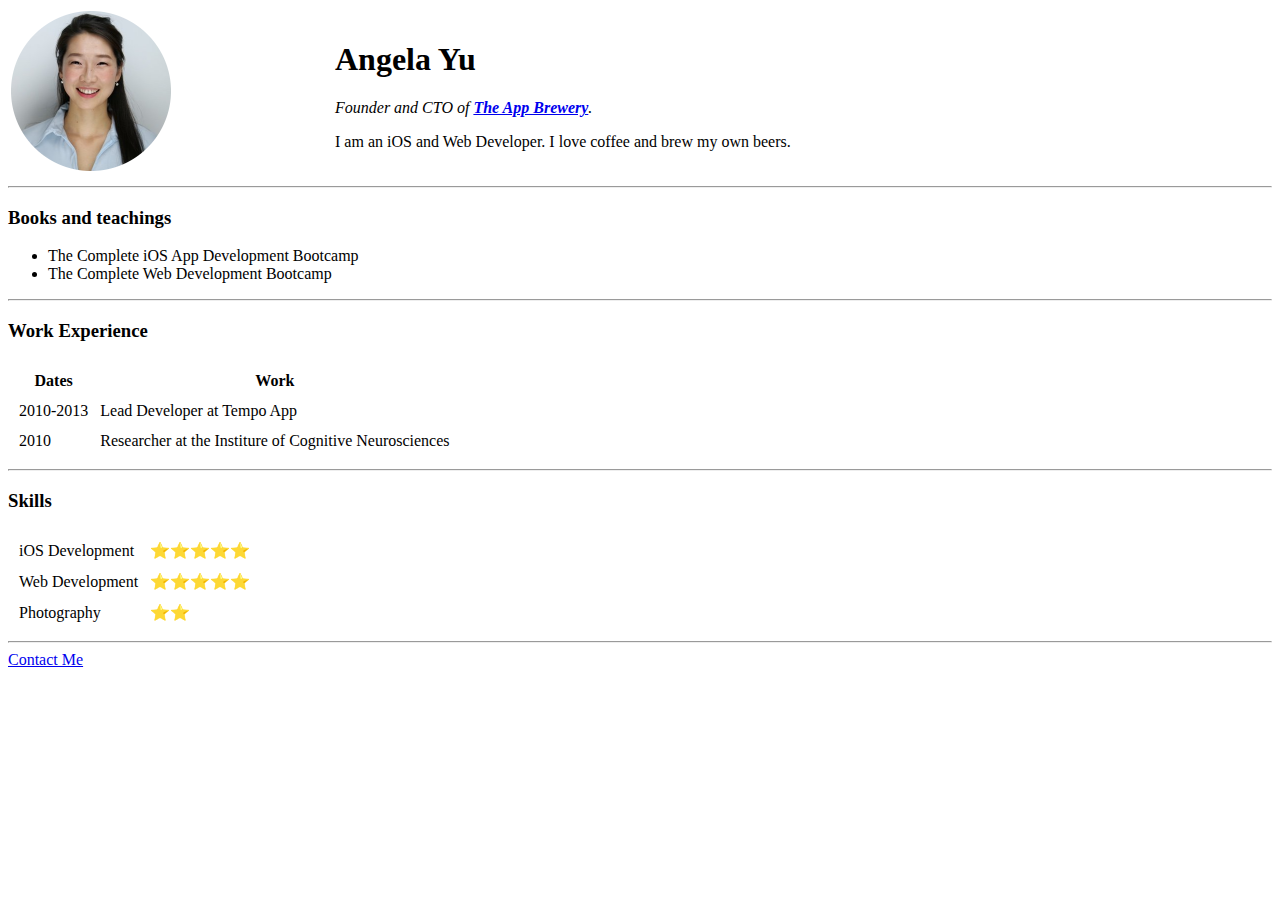
==== index.html @ 65fc623e "Add initial CV website files" ====
<!DOCTYPE html>
<html lang="en">
<head>
    <meta charset="UTF-8">
    <title>Angela's Personal Site</title>
</head>
<body>
    <table>
        <tr>
            <td><img src="Angela Yu-modified.png" alt="angela yu profile picture" width="50%" height="75%"></td>
            <td><h1>Angela Yu</h1>
            <p><em>Founder and CTO of <strong><a target="_blank" href="https://www.appbrewery.co/">The App Brewery</a></strong>.</em></p>
            <p>I am an iOS and Web Developer. I love coffee and brew my own beers.</p></td>
        </tr>
    </table>
    
    
    <hr>
    <h3>Books and teachings</h3>
    <ul>
        <li>The Complete iOS App Development Bootcamp</li>
        <li>The Complete Web Development Bootcamp</li>
    </ul>
    <hr>
    <h3>Work Experience</h3>
    <table cellspacing="10">
        <thead>
            <th>Dates</th>       
            <th>Work</th>
        </thead>
        <tbody>
            <tr>
                <td>2010-2013</td>
                <td>Lead Developer at Tempo App</td>
            </tr>
            <tr>
                <td>2010</td>
                <td>Researcher at the Institure of Cognitive Neurosciences</td>
            </tr>

        </tbody>
        <tfoot>

        </tfoot>
    </table>
    <hr>
    <h3>Skills</h3>
    <table cellspacing="10">
        <tr>
            <td>iOS Development</td>
            <td>⭐⭐⭐⭐⭐</td>
        </tr>
        <tr>
            <td>Web Development</td>
            <td>⭐⭐⭐⭐⭐</td>
        </tr>
        <tr>
            <td>Photography</td>
            <td>⭐⭐</td>
        </tr>
    </table>
    <hr>
    <a target="_blank" href="contact-me.html">Contact Me</a>

    
</body>
</html>
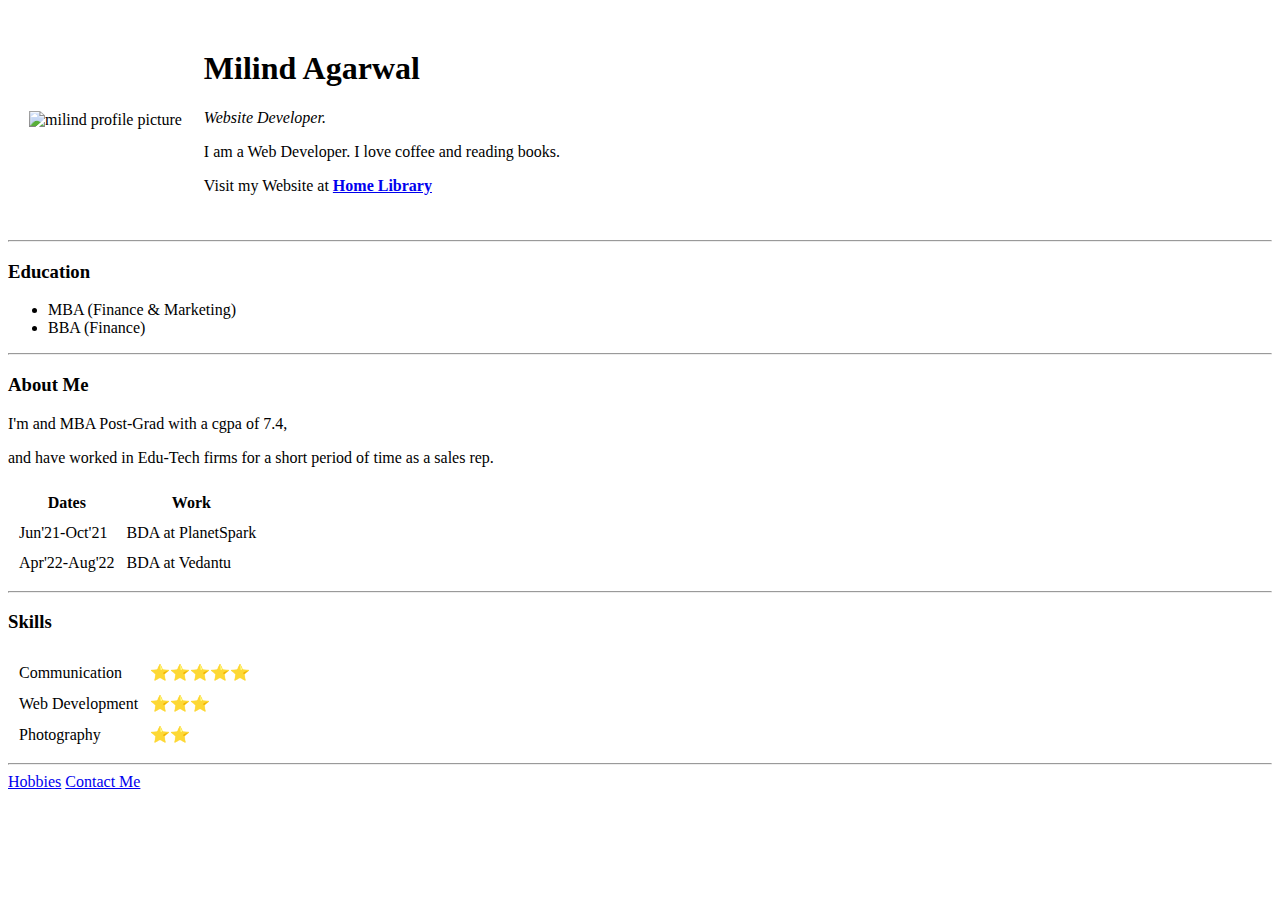
==== commit 2b5fef53: "Updated index.html" ====
--- a/index.html
+++ b/index.html
@@ -2,27 +2,31 @@
 <html lang="en">
 <head>
     <meta charset="UTF-8">
-    <title>Angela's Personal Site</title>
+    <title>Milind's Personal Site</title>
+    <link rel="stylesheet" href="css/styles.css">
+    
 </head>
 <body>
-    <table>
+    <table cellspacing="20">
         <tr>
-            <td><img src="Angela Yu-modified.png" alt="angela yu profile picture" width="50%" height="75%"></td>
-            <td><h1>Angela Yu</h1>
-            <p><em>Founder and CTO of <strong><a target="_blank" href="https://www.appbrewery.co/">The App Brewery</a></strong>.</em></p>
-            <p>I am an iOS and Web Developer. I love coffee and brew my own beers.</p></td>
+            <td><img src="milind.png" alt="milind profile picture" height="250px" width="250px"></td>
+            <td><h1>Milind Agarwal</h1>
+            <p><em>Website Developer.</em></p>
+            <p>I am a Web Developer. I love coffee and reading books.</p><p>Visit my Website at <strong><a href="#">Home Library</a></strong></p></td>
         </tr>
     </table>
     
     
     <hr>
-    <h3>Books and teachings</h3>
+    <h3>Education</h3>
     <ul>
-        <li>The Complete iOS App Development Bootcamp</li>
-        <li>The Complete Web Development Bootcamp</li>
+        <li>MBA (Finance & Marketing)</li>
+        <li>BBA (Finance)</li>
     </ul>
     <hr>
-    <h3>Work Experience</h3>
+    <h3>About Me</h3>
+    <p>I'm and MBA Post-Grad with a cgpa of 7.4,</p>
+    <p>and have worked in Edu-Tech firms for a short period of time as a sales rep.</p>
     <table cellspacing="10">
         <thead>
             <th>Dates</th>       
@@ -30,12 +34,12 @@
         </thead>
         <tbody>
             <tr>
-                <td>2010-2013</td>
-                <td>Lead Developer at Tempo App</td>
+                <td>Jun'21-Oct'21</td>
+                <td>BDA at PlanetSpark</td>
             </tr>
             <tr>
-                <td>2010</td>
-                <td>Researcher at the Institure of Cognitive Neurosciences</td>
+                <td>Apr'22-Aug'22</td>
+                <td>BDA at Vedantu</td>
             </tr>
 
         </tbody>
@@ -47,12 +51,12 @@
     <h3>Skills</h3>
     <table cellspacing="10">
         <tr>
-            <td>iOS Development</td>
+            <td>Communication</td>
             <td>⭐⭐⭐⭐⭐</td>
         </tr>
         <tr>
             <td>Web Development</td>
-            <td>⭐⭐⭐⭐⭐</td>
+            <td>⭐⭐⭐</td>
         </tr>
         <tr>
             <td>Photography</td>
@@ -60,8 +64,9 @@
         </tr>
     </table>
     <hr>
+    <a target="_blank" href="Hobbies.html">Hobbies</a>
     <a target="_blank" href="contact-me.html">Contact Me</a>
 
     
 </body>
-</html>+</html>
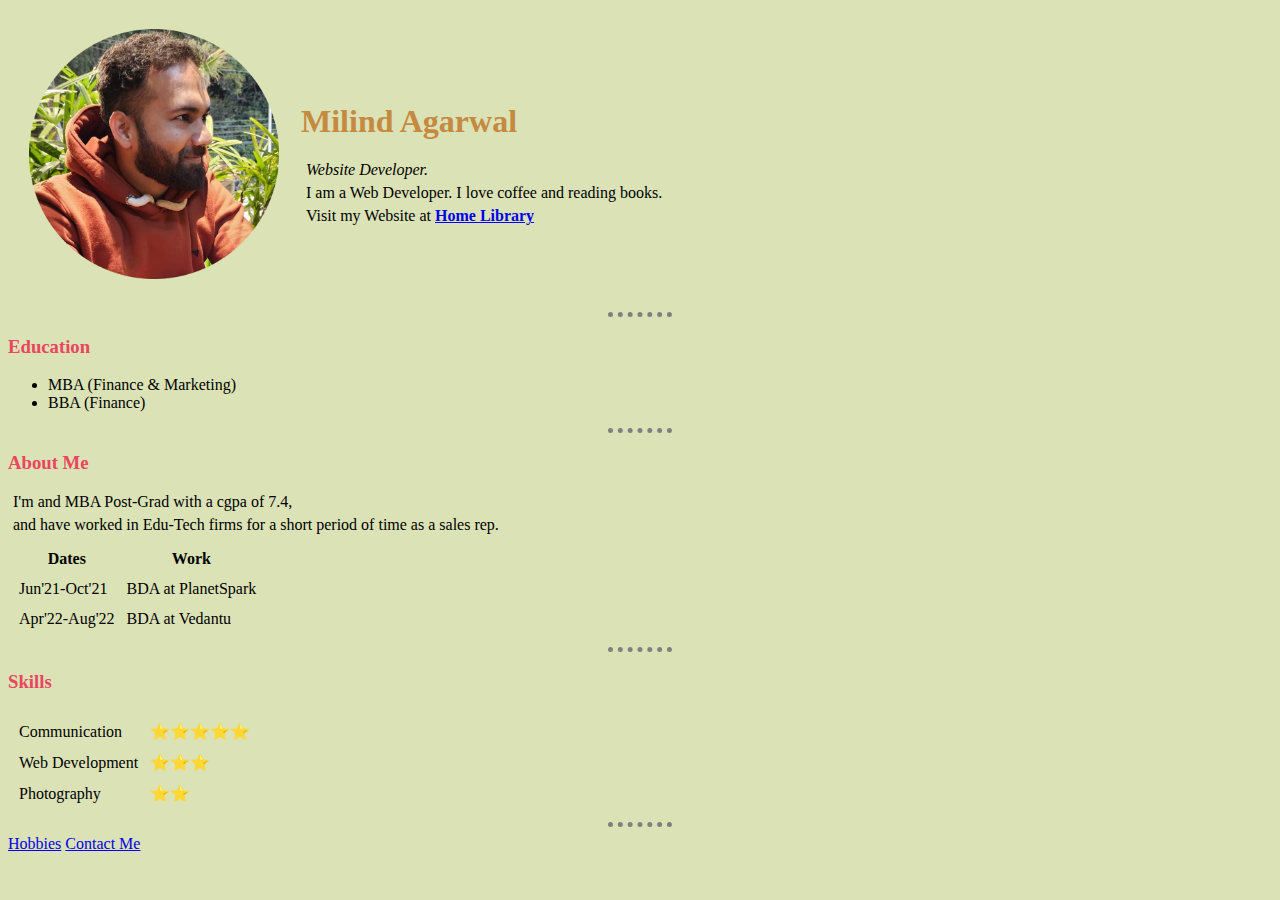
==== commit 9d652983: "Update index.html" ====
--- a/index.html
+++ b/index.html
@@ -3,7 +3,7 @@
 <head>
     <meta charset="UTF-8">
     <title>Milind's Personal Site</title>
-    <link rel="stylesheet" href="css/styles.css">
+    <link rel="stylesheet" href="styles.css">
     
 </head>
 <body>
--- a/styles.css
+++ b/styles.css
@@ -0,0 +1,22 @@
+body{
+    background-color: #DAE2B6;
+
+}
+hr{
+    
+    border-style: none none;
+    border-top-style: dotted;
+    border-color: grey;
+    border-width: 5px;
+    width: 5%;
+}
+
+h1{
+    color: #C58940;
+}
+h3{
+    color: #EB455F
+}
+p{
+    margin: 5px;
+}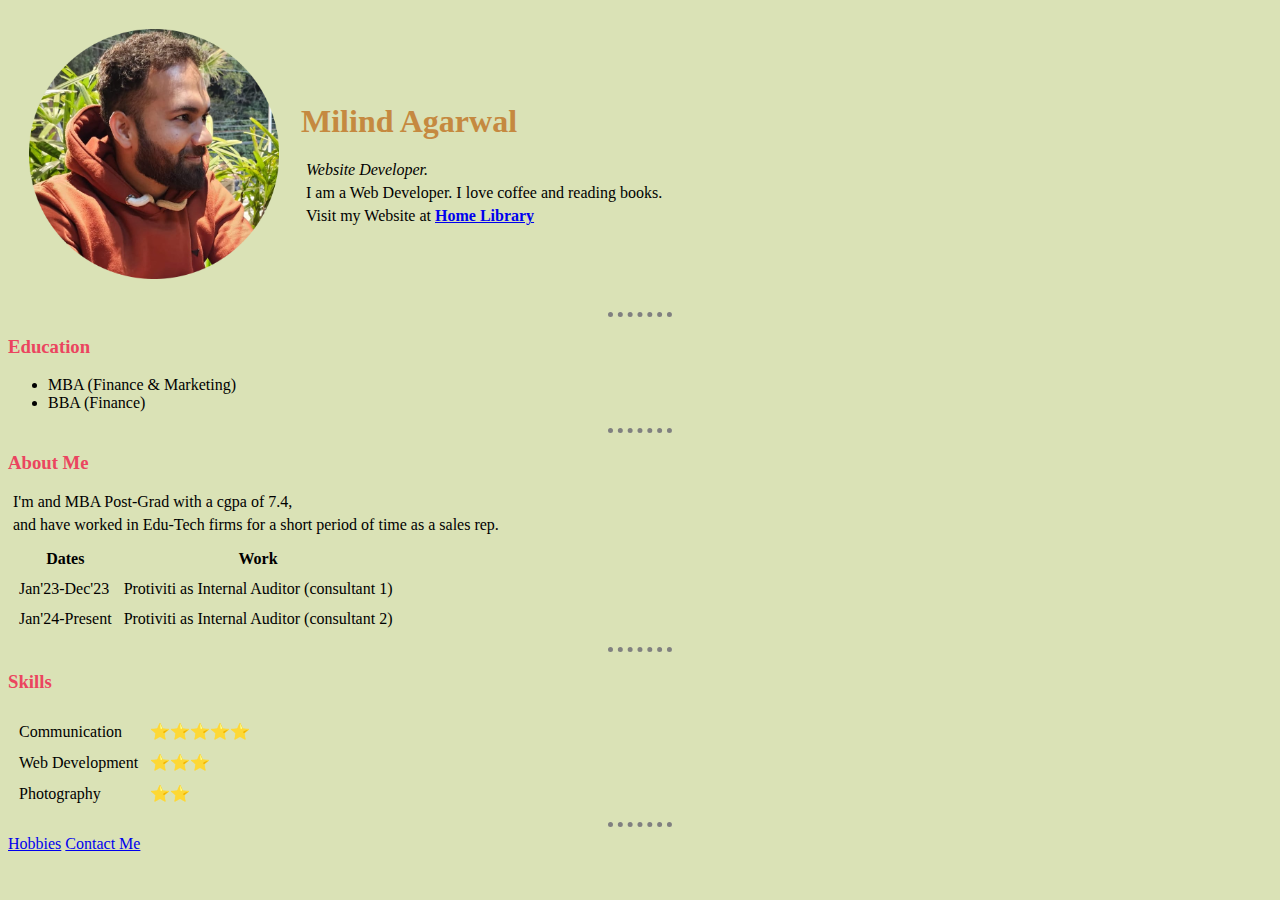
==== commit 7f682c3c: "Update index.html" ====
--- a/index.html
+++ b/index.html
@@ -34,12 +34,12 @@
         </thead>
         <tbody>
             <tr>
-                <td>Jun'21-Oct'21</td>
-                <td>BDA at PlanetSpark</td>
+                <td>Jan'23-Dec'23</td>
+                <td>Protiviti as Internal Auditor (consultant 1)</td>
             </tr>
             <tr>
-                <td>Apr'22-Aug'22</td>
-                <td>BDA at Vedantu</td>
+                <td>Jan'24-Present</td>
+                <td>Protiviti as Internal Auditor (consultant 2)</td>
             </tr>
 
         </tbody>
--- a/styles.css
+++ b/styles.css
@@ -4,7 +4,7 @@
 }
 hr{
     
-    border-style: none none;
+    border-style: none;
     border-top-style: dotted;
     border-color: grey;
     border-width: 5px;
@@ -19,4 +19,4 @@
 }
 p{
     margin: 5px;
-}+}
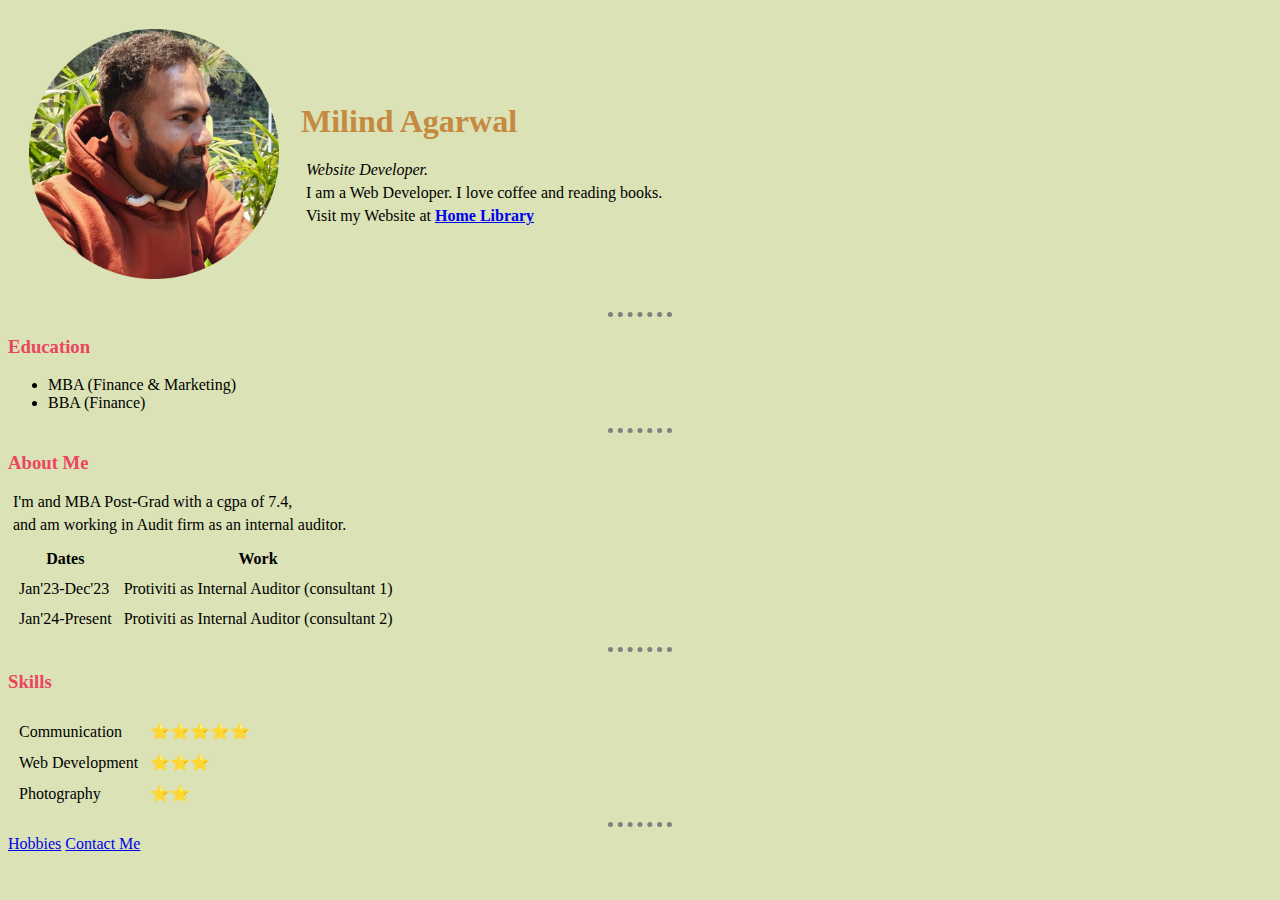
==== commit e311d33d: "Update index.html" ====
--- a/index.html
+++ b/index.html
@@ -26,7 +26,7 @@
     <hr>
     <h3>About Me</h3>
     <p>I'm and MBA Post-Grad with a cgpa of 7.4,</p>
-    <p>and have worked in Edu-Tech firms for a short period of time as a sales rep.</p>
+    <p>and am working in Audit firm as an internal auditor.</p>
     <table cellspacing="10">
         <thead>
             <th>Dates</th>       
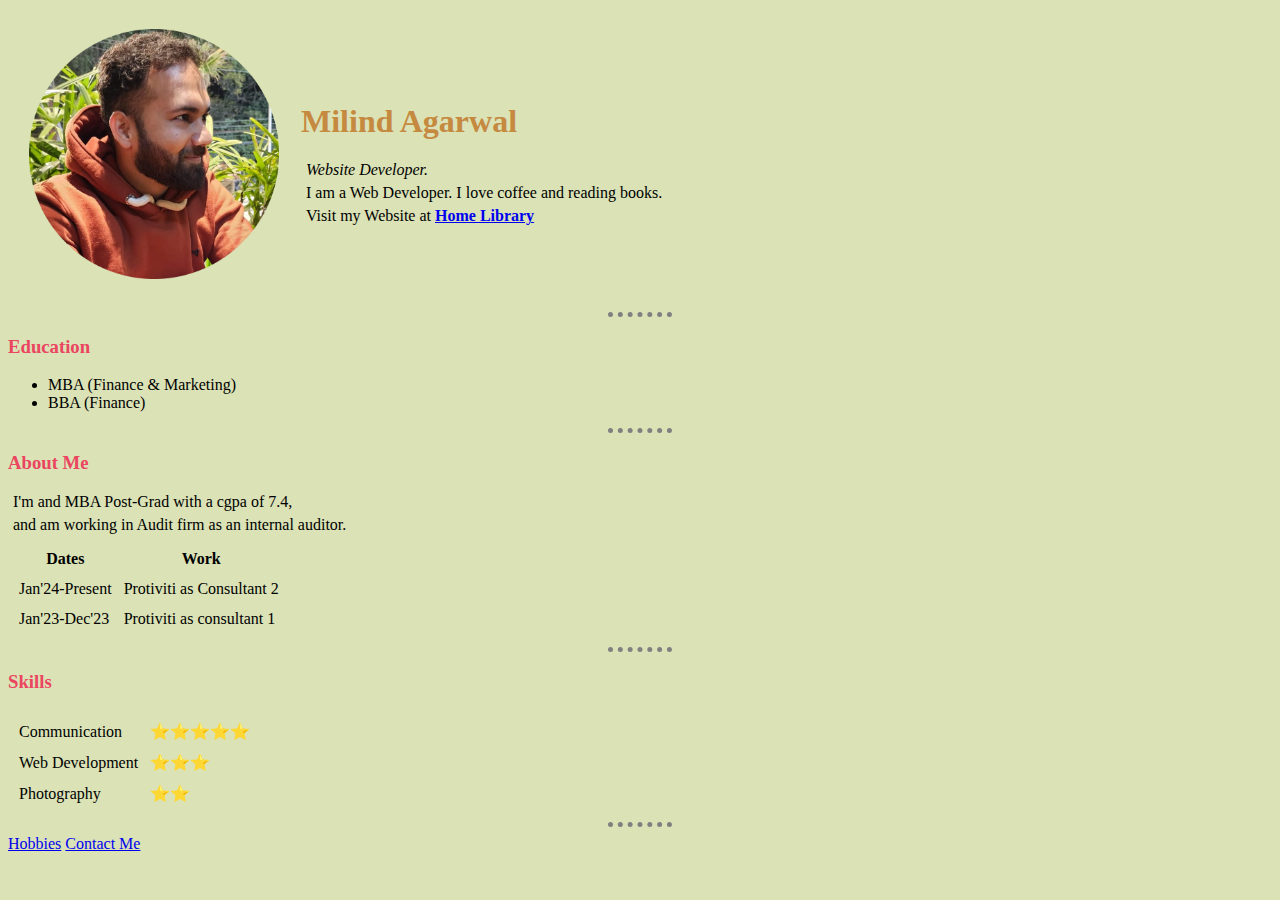
==== commit e717403e: "Update index.html" ====
--- a/index.html
+++ b/index.html
@@ -34,12 +34,12 @@
         </thead>
         <tbody>
             <tr>
-                <td>Jan'23-Dec'23</td>
-                <td>Protiviti as Internal Auditor (consultant 1)</td>
+                <td>Jan'24-Present</td>
+                <td>Protiviti as Consultant 2</td>
             </tr>
             <tr>
-                <td>Jan'24-Present</td>
-                <td>Protiviti as Internal Auditor (consultant 2)</td>
+                <td>Jan'23-Dec'23</td>
+                <td>Protiviti as consultant 1</td>
             </tr>
 
         </tbody>
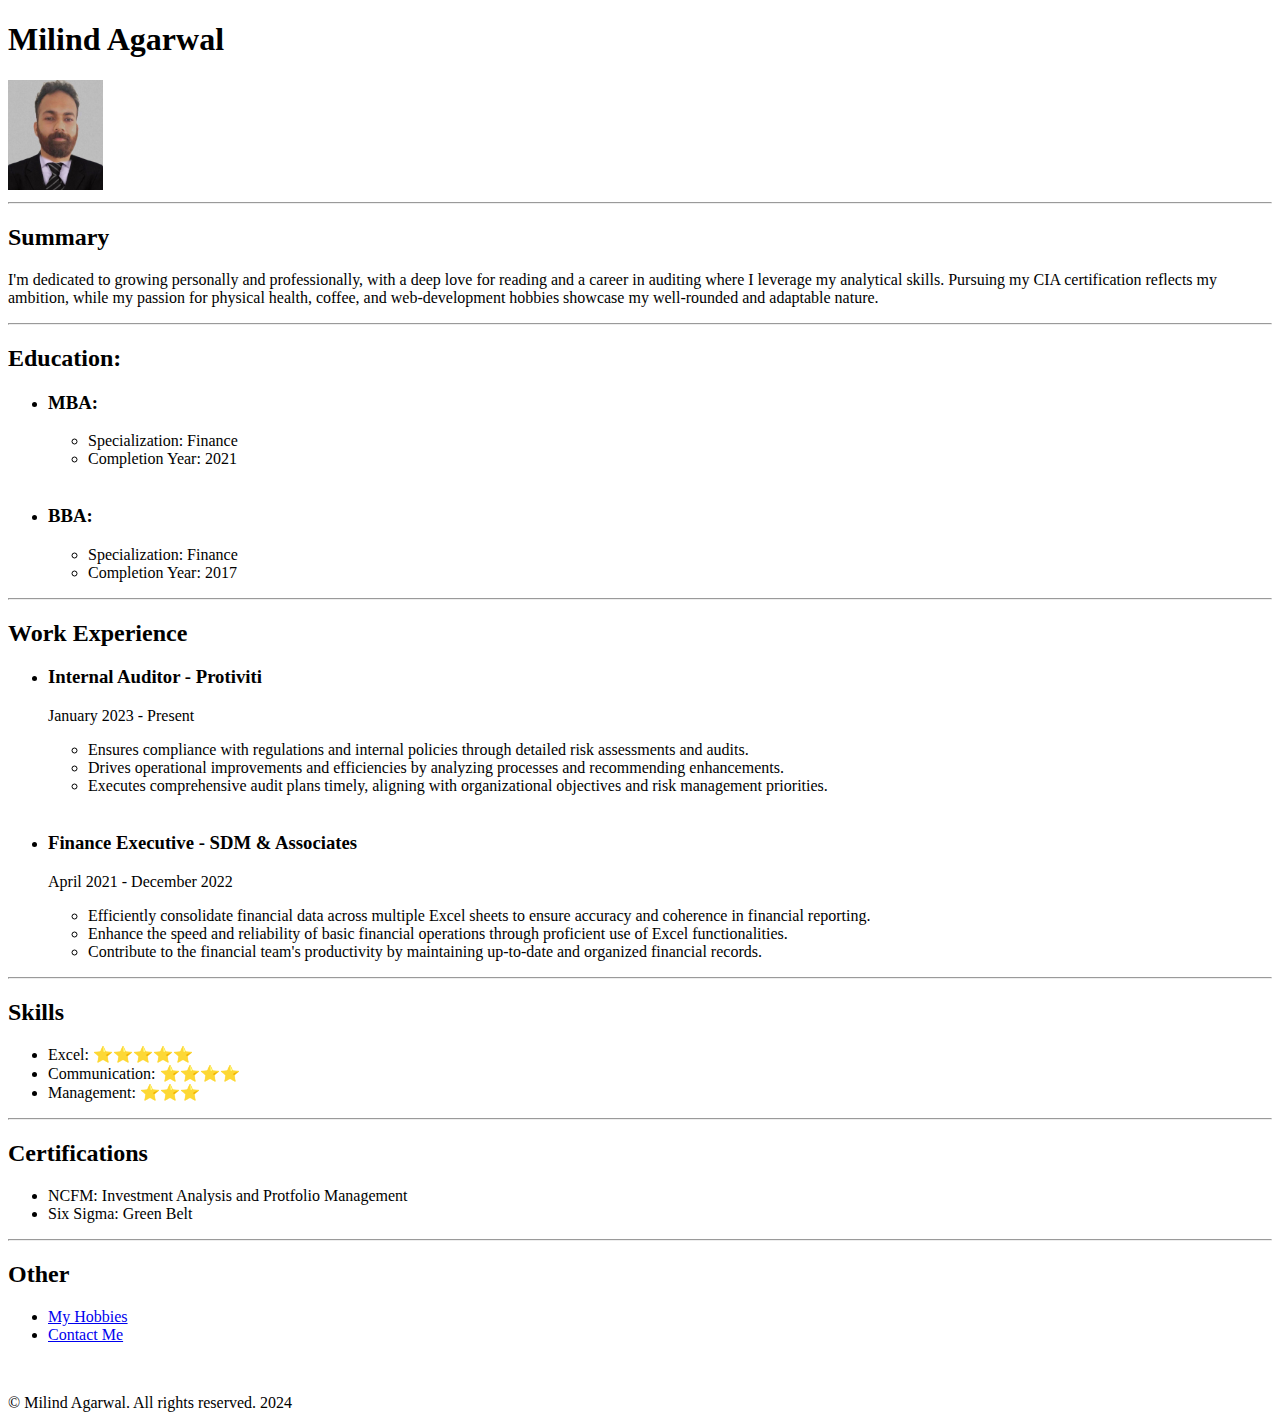
==== commit 539f42b7: "Add files via upload" ====
--- a/index.html
+++ b/index.html
@@ -2,71 +2,73 @@
 <html lang="en">
 <head>
     <meta charset="UTF-8">
-    <title>Milind's Personal Site</title>
-    <link rel="stylesheet" href="styles.css">
-    
+    <meta name="viewport" content="width=device-width, initial-scale=1.0">
+    <title>My Resume</title>
 </head>
 <body>
-    <table cellspacing="20">
-        <tr>
-            <td><img src="milind.png" alt="milind profile picture" height="250px" width="250px"></td>
-            <td><h1>Milind Agarwal</h1>
-            <p><em>Website Developer.</em></p>
-            <p>I am a Web Developer. I love coffee and reading books.</p><p>Visit my Website at <strong><a href="#">Home Library</a></strong></p></td>
-        </tr>
-    </table>
-    
-    
+    <h1>Milind Agarwal</h1>
+    <img src="./images/Profile pic.jpeg" alt="profile picture" height="110">
     <hr>
-    <h3>Education</h3>
-    <ul>
-        <li>MBA (Finance & Marketing)</li>
-        <li>BBA (Finance)</li>
-    </ul>
+        <h2>Summary</h2>
+        <p>
+            I'm dedicated to growing personally and professionally, with a deep love for reading and a career in auditing where I leverage my analytical skills. Pursuing my CIA certification reflects my ambition, while my passion for physical health, coffee, and web-development hobbies showcase my well-rounded and adaptable nature.
+        </p>
     <hr>
-    <h3>About Me</h3>
-    <p>I'm and MBA Post-Grad with a cgpa of 7.4,</p>
-    <p>and am working in Audit firm as an internal auditor.</p>
-    <table cellspacing="10">
-        <thead>
-            <th>Dates</th>       
-            <th>Work</th>
-        </thead>
-        <tbody>
-            <tr>
-                <td>Jan'24-Present</td>
-                <td>Protiviti as Consultant 2</td>
-            </tr>
-            <tr>
-                <td>Jan'23-Dec'23</td>
-                <td>Protiviti as consultant 1</td>
-            </tr>
-
-        </tbody>
-        <tfoot>
-
-        </tfoot>
-    </table>
-    <hr>
-    <h3>Skills</h3>
-    <table cellspacing="10">
-        <tr>
-            <td>Communication</td>
-            <td>⭐⭐⭐⭐⭐</td>
-        </tr>
-        <tr>
-            <td>Web Development</td>
-            <td>⭐⭐⭐</td>
-        </tr>
-        <tr>
-            <td>Photography</td>
-            <td>⭐⭐</td>
-        </tr>
-    </table>
-    <hr>
-    <a target="_blank" href="Hobbies.html">Hobbies</a>
-    <a target="_blank" href="contact-me.html">Contact Me</a>
-
-    
+        <h2>Education:</h2>
+            <ul>
+                <li><h3>MBA:</h3></li>
+                <ul>
+                    <li>Specialization: Finance</li>
+                    <li>Completion Year: 2021</li>
+                </ul>
+                <br>
+                <li><h3>BBA:</h3></li>
+                <ul>
+                    <li>Specialization: Finance</li>
+                    <li>Completion Year: 2017</li>
+                </ul>
+            </ul>
+            <hr>
+            <h2>Work Experience</h2>
+            <ul>
+                <li><h3>Internal Auditor - Protiviti</h3></li>
+                <p>January 2023 - Present</p>
+                <ul>
+                    <li>Ensures compliance with regulations and internal policies through detailed risk assessments and audits.</li>
+                    <li>Drives operational improvements and efficiencies by analyzing processes and recommending enhancements.</li>
+                    <li>Executes comprehensive audit plans timely, aligning with organizational objectives and risk management priorities.</li>
+                </ul>
+                <br>
+                <li><h3>Finance Executive - SDM & Associates</h3></li>
+                <p>April 2021 - December 2022</p>
+                <ul>
+                    <li>Efficiently consolidate financial data across multiple Excel sheets to ensure accuracy and coherence in financial reporting.</li>
+                    <li>Enhance the speed and reliability of basic financial operations through proficient use of Excel functionalities.</li>
+                    <li>Contribute to the financial team's productivity by maintaining up-to-date and organized financial records.</li>
+                </ul>
+            </ul>
+            <hr>
+            <h2>Skills</h2>
+            <ul>
+                <li>Excel: ⭐️⭐️⭐️⭐️⭐️</li>
+                <li>Communication: ⭐️⭐️⭐️⭐️</li>
+                <li>Management: ⭐️⭐️⭐️</li>
+            </ul>
+            <hr>
+            <h2>Certifications</h2>
+            <ul>
+                <li>NCFM: Investment Analysis and Protfolio Management</li>
+                <li>Six Sigma: Green Belt</li>
+            </ul>
+            <hr>
+            <h2>Other</h2>
+            <ul>
+                <li><a href="./Links/hobbies.html">My Hobbies</a></li>
+                <li><a href="./Links/contact.html">Contact Me</a></li>
+            </ul>
+            <br>
+            <footer>
+                <p>© Milind Agarwal. All rights reserved. 2024</p>
+            </footer>
 </body>
-</html>
+</html>